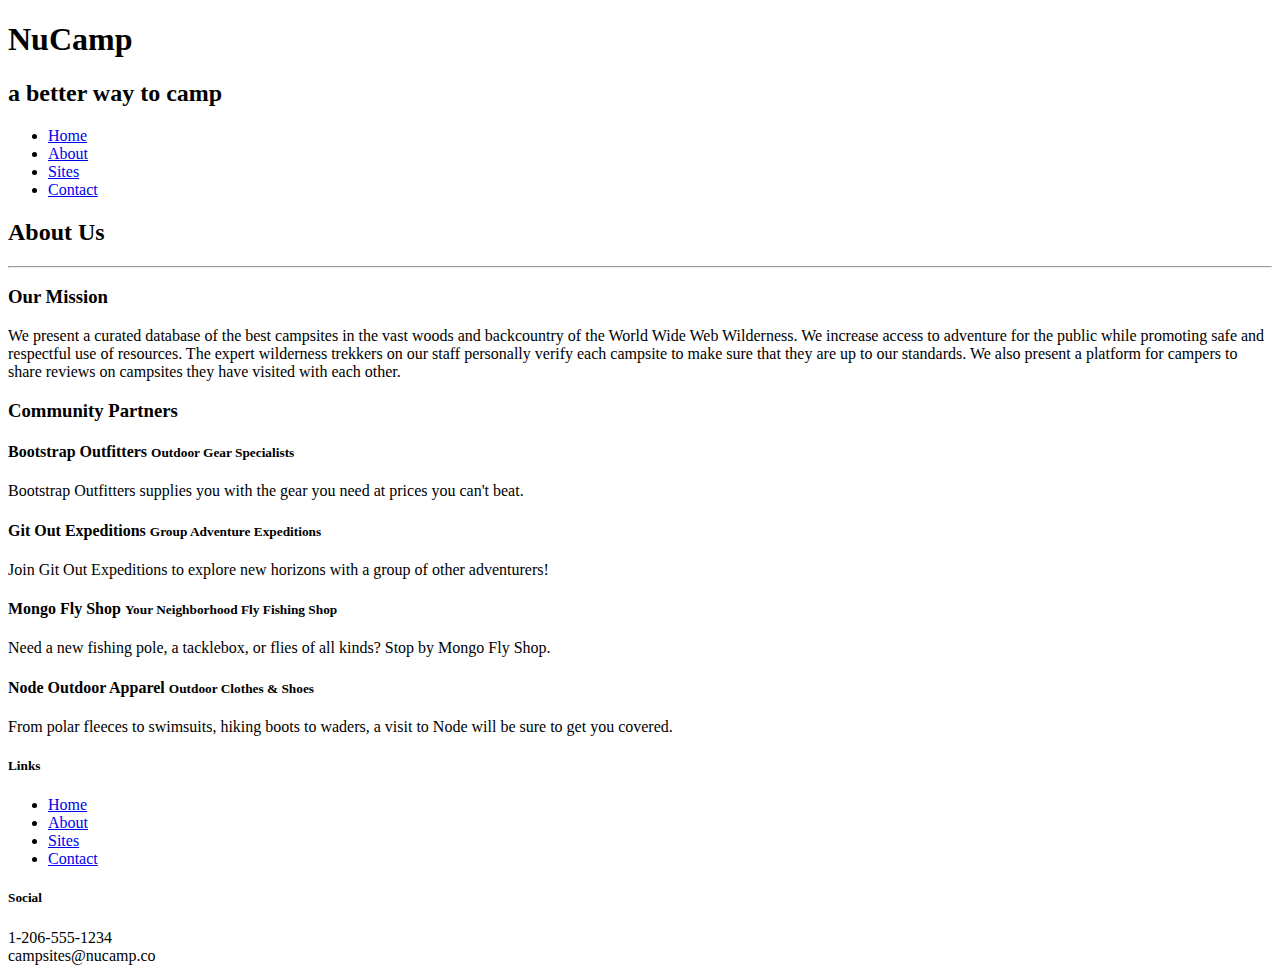
==== aboutus.html @ 80708a73 "Add files via upload" ====
<!DOCTYPE html>
<html lang="en">

<head>
    <!-- Required meta tags always come first -->
    <meta charset="utf-8" />
    <meta name="viewport" content="width=device-width, initial-scale=1" />

    <!-- Bootstrap CSS -->
    <link rel="stylesheet" href="node_modules/bootstrap/dist/css/bootstrap.min.css" />
    <!-- Additional CSS must be placed after Bootstrap CSS -->
    <link rel="stylesheet" href="https://fonts.googleapis.com/css?family=Lobster%7COpen+Sans" />
    <link rel="stylesheet" href="css/styles.css" />

<!-- Additional CSS must be placed after Bootstrap CSS -->
<link rel="stylesheet" href="node_modules/font-awesome/css/font-awesome.min.css" />

    <title>NuCamp: A Better Way To Camp</title>
</head>

<body>

    <header class="jumbotron jumbotron-fluid">
        <div class="container">
            <div class="row">
                <div class="col">
                    <h1>NuCamp</h1>
                    <h2>a better way to camp</h2>
                </div>
            </div> 
        </div>
    </header>

    <ul>


        <li class="nav-item"><a class="nav-link" href="index.html"><i class="fa fa-home fa-lg"></i> Home</a></li>
                        <li class="nav-item active"><a class="nav-link" href="aboutus.html"><i class="fa fa-info fa-lg"></i> About</a></li>
                        <li class="nav-item"><a class="nav-link" href="#"><i class="fa fa-list fa-lg"></i> Sites</a></li>
                        <li class="nav-item"><a class="nav-link" href="#"><i class="fa fa-address-card fa-lg"></i> Contact</a></li>
                    </ul>

    <div>
        <div>
            <div>
               <h2 class ="col-12">About Us</h2>
               <hr />
            </div>
        </div>

        <div class="row row-content" >
            <div class="col-6">
                <h3>Our Mission</h3>
                <p>We present a curated database of the best campsites in the vast woods and backcountry of the World Wide Web Wilderness. We increase access to adventure for the public while promoting safe and respectful use of resources. The expert wilderness trekkers on our staff personally verify each campsite to make sure that they are up to our standards. We also present a platform for campers to share reviews on campsites they have visited with each other.</p>
            </div>
        </div>

        <div class="row row-content">
            <div class="col-12">
                <h3>Community Partners</h3>
                <h4>Bootstrap Outfitters <small>Outdoor Gear Specialists</small></h4>
                <p class="d-none d-sm-block">Bootstrap Outfitters supplies you with the gear you need at prices you can't beat.</p>
                <h4>Git Out Expeditions <small>Group Adventure Expeditions</small></h4>
                <p class="d-none d-sm-block">Join Git Out Expeditions to explore new horizons with a group of other adventurers!</p>
                <h4>Mongo Fly Shop <small>Your Neighborhood Fly Fishing Shop</small></h4>
                <p class="d-none d-sm-block">Need a new fishing pole, a tacklebox, or flies of all kinds? Stop by Mongo Fly Shop.</p>
                <h4>Node Outdoor Apparel <small>Outdoor Clothes & Shoes</small></h4>
                <p class="d-none d-sm-block">From polar fleeces to swimsuits, hiking boots to waders, a visit to Node will be sure to get you covered.</p>
            </div>
        </div>
    </div>

    <footer>
        <div>
            <h5>Links</h5>
            <ul>
                <li><a href="#">Home</a></li>
                <li><a href="aboutus.html">About</a></li>
                <li><a href="#">Sites</a></li>
                <li><a href="#">Contact</a></li>
            </ul>
        </div>
        <div>
            <h5>Social</h5>
                    <a href="http://instagram.com/"><i class="fa fa-instagram"></i></a>
                    <a href="http://facebook.com/"><i class="fa fa-facebook"></i></a>
                    <a href="http://twitter.com/"><i class="fa fa-twitter"></i></a>
                    <a href="http://youtube.com/"><i class="fa fa-youtube"></i></a>
        </div>
        <div>
            <i class="fa fa-phone fa-lg text-primary"></i> 1-206-555-1234<br />
                      <i class="fa fa-envelope fa-lg text-primary"></i> campsites@nucamp.co
        </div>
    </footer>

</body>

</html>
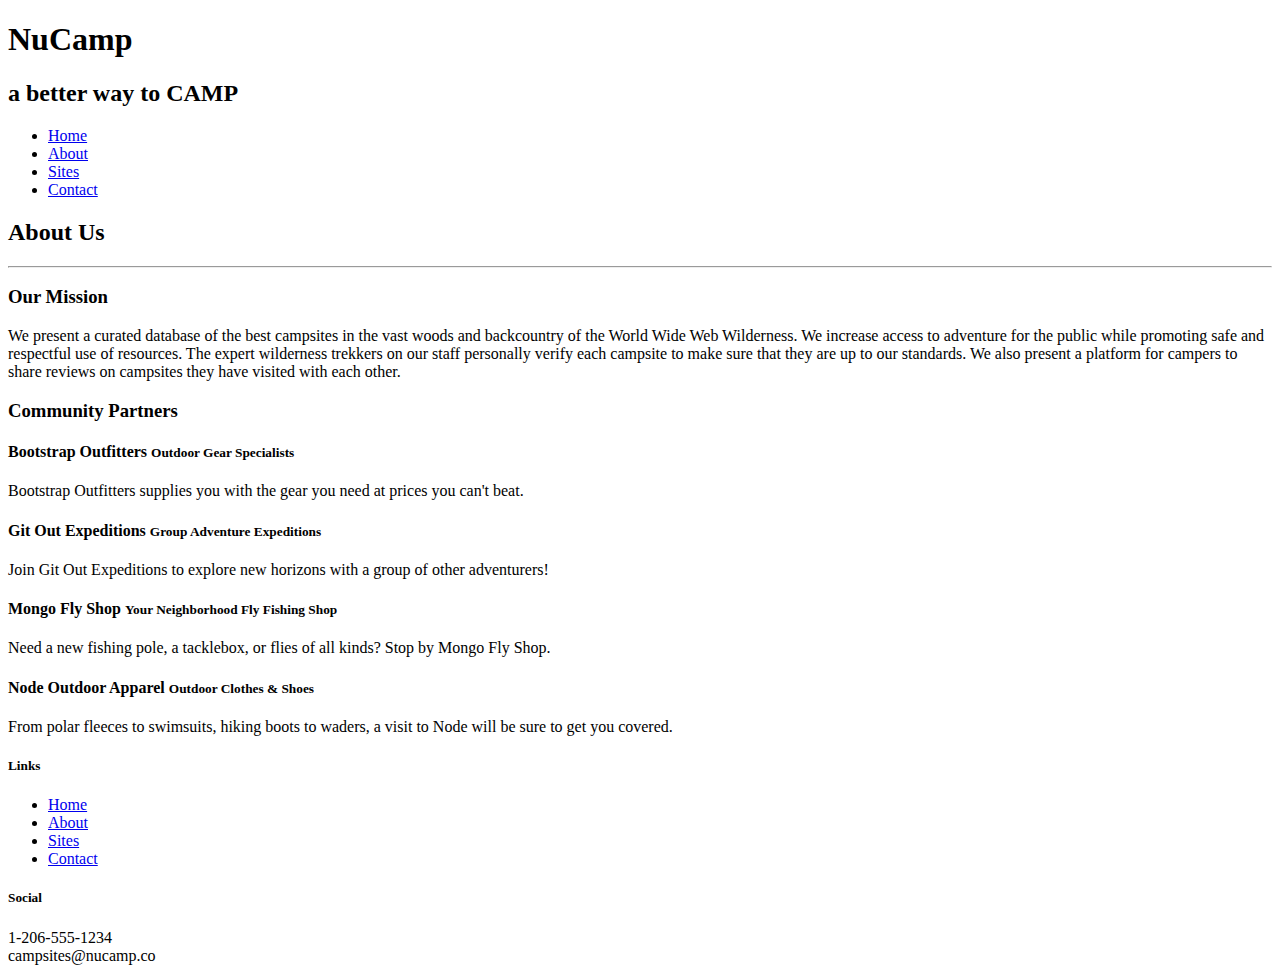
==== commit e52ce40e: "new changes" ====
--- a/aboutus.html
+++ b/aboutus.html
@@ -1,98 +1,139 @@
 <!DOCTYPE html>
 <html lang="en">
-
-<head>
+  <head>
     <!-- Required meta tags always come first -->
     <meta charset="utf-8" />
     <meta name="viewport" content="width=device-width, initial-scale=1" />
 
     <!-- Bootstrap CSS -->
-    <link rel="stylesheet" href="node_modules/bootstrap/dist/css/bootstrap.min.css" />
+    <link
+      rel="stylesheet"
+      href="node_modules/bootstrap/dist/css/bootstrap.min.css"
+    />
     <!-- Additional CSS must be placed after Bootstrap CSS -->
-    <link rel="stylesheet" href="https://fonts.googleapis.com/css?family=Lobster%7COpen+Sans" />
+    <link
+      rel="stylesheet"
+      href="https://fonts.googleapis.com/css?family=Lobster%7COpen+Sans"
+    />
     <link rel="stylesheet" href="css/styles.css" />
 
-<!-- Additional CSS must be placed after Bootstrap CSS -->
-<link rel="stylesheet" href="node_modules/font-awesome/css/font-awesome.min.css" />
+    <!-- Additional CSS must be placed after Bootstrap CSS -->
+    <link
+      rel="stylesheet"
+      href="node_modules/font-awesome/css/font-awesome.min.css"
+    />
 
     <title>NuCamp: A Better Way To Camp</title>
-</head>
+  </head>
 
-<body>
-
+  <body>
     <header class="jumbotron jumbotron-fluid">
-        <div class="container">
-            <div class="row">
-                <div class="col">
-                    <h1>NuCamp</h1>
-                    <h2>a better way to camp</h2>
-                </div>
-            </div> 
+      <div class="container">
+        <div class="row">
+          <div class="col">
+            <h1>NuCamp</h1>
+            <h2>a better way to CAMP</h2>
+          </div>
         </div>
+      </div>
     </header>
 
     <ul>
-
-
-        <li class="nav-item"><a class="nav-link" href="index.html"><i class="fa fa-home fa-lg"></i> Home</a></li>
-                        <li class="nav-item active"><a class="nav-link" href="aboutus.html"><i class="fa fa-info fa-lg"></i> About</a></li>
-                        <li class="nav-item"><a class="nav-link" href="#"><i class="fa fa-list fa-lg"></i> Sites</a></li>
-                        <li class="nav-item"><a class="nav-link" href="#"><i class="fa fa-address-card fa-lg"></i> Contact</a></li>
-                    </ul>
+      <li class="nav-item">
+        <a class="nav-link" href="index.html"
+          ><i class="fa fa-home fa-lg"></i> Home</a
+        >
+      </li>
+      <li class="nav-item active">
+        <a class="nav-link" href="aboutus.html"
+          ><i class="fa fa-info fa-lg"></i> About</a
+        >
+      </li>
+      <li class="nav-item">
+        <a class="nav-link" href="#"><i class="fa fa-list fa-lg"></i> Sites</a>
+      </li>
+      <li class="nav-item">
+        <a class="nav-link" href="#"
+          ><i class="fa fa-address-card fa-lg"></i> Contact</a
+        >
+      </li>
+    </ul>
 
     <div>
+      <div>
         <div>
-            <div>
-               <h2 class ="col-12">About Us</h2>
-               <hr />
-            </div>
+          <h2 class="col-12">About Us</h2>
+          <hr />
         </div>
+      </div>
 
-        <div class="row row-content" >
-            <div class="col-6">
-                <h3>Our Mission</h3>
-                <p>We present a curated database of the best campsites in the vast woods and backcountry of the World Wide Web Wilderness. We increase access to adventure for the public while promoting safe and respectful use of resources. The expert wilderness trekkers on our staff personally verify each campsite to make sure that they are up to our standards. We also present a platform for campers to share reviews on campsites they have visited with each other.</p>
-            </div>
+      <div class="row row-content">
+        <div class="col-6">
+          <h3>Our Mission</h3>
+          <p>
+            We present a curated database of the best campsites in the vast
+            woods and backcountry of the World Wide Web Wilderness. We increase
+            access to adventure for the public while promoting safe and
+            respectful use of resources. The expert wilderness trekkers on our
+            staff personally verify each campsite to make sure that they are up
+            to our standards. We also present a platform for campers to share
+            reviews on campsites they have visited with each other.
+          </p>
         </div>
+      </div>
 
-        <div class="row row-content">
-            <div class="col-12">
-                <h3>Community Partners</h3>
-                <h4>Bootstrap Outfitters <small>Outdoor Gear Specialists</small></h4>
-                <p class="d-none d-sm-block">Bootstrap Outfitters supplies you with the gear you need at prices you can't beat.</p>
-                <h4>Git Out Expeditions <small>Group Adventure Expeditions</small></h4>
-                <p class="d-none d-sm-block">Join Git Out Expeditions to explore new horizons with a group of other adventurers!</p>
-                <h4>Mongo Fly Shop <small>Your Neighborhood Fly Fishing Shop</small></h4>
-                <p class="d-none d-sm-block">Need a new fishing pole, a tacklebox, or flies of all kinds? Stop by Mongo Fly Shop.</p>
-                <h4>Node Outdoor Apparel <small>Outdoor Clothes & Shoes</small></h4>
-                <p class="d-none d-sm-block">From polar fleeces to swimsuits, hiking boots to waders, a visit to Node will be sure to get you covered.</p>
-            </div>
+      <div class="row row-content">
+        <div class="col-12">
+          <h3>Community Partners</h3>
+          <h4>Bootstrap Outfitters <small>Outdoor Gear Specialists</small></h4>
+          <p class="d-none d-sm-block">
+            Bootstrap Outfitters supplies you with the gear you need at prices
+            you can't beat.
+          </p>
+          <h4>
+            Git Out Expeditions <small>Group Adventure Expeditions</small>
+          </h4>
+          <p class="d-none d-sm-block">
+            Join Git Out Expeditions to explore new horizons with a group of
+            other adventurers!
+          </p>
+          <h4>
+            Mongo Fly Shop <small>Your Neighborhood Fly Fishing Shop</small>
+          </h4>
+          <p class="d-none d-sm-block">
+            Need a new fishing pole, a tacklebox, or flies of all kinds? Stop by
+            Mongo Fly Shop.
+          </p>
+          <h4>Node Outdoor Apparel <small>Outdoor Clothes & Shoes</small></h4>
+          <p class="d-none d-sm-block">
+            From polar fleeces to swimsuits, hiking boots to waders, a visit to
+            Node will be sure to get you covered.
+          </p>
         </div>
+      </div>
     </div>
 
     <footer>
-        <div>
-            <h5>Links</h5>
-            <ul>
-                <li><a href="#">Home</a></li>
-                <li><a href="aboutus.html">About</a></li>
-                <li><a href="#">Sites</a></li>
-                <li><a href="#">Contact</a></li>
-            </ul>
-        </div>
-        <div>
-            <h5>Social</h5>
-                    <a href="http://instagram.com/"><i class="fa fa-instagram"></i></a>
-                    <a href="http://facebook.com/"><i class="fa fa-facebook"></i></a>
-                    <a href="http://twitter.com/"><i class="fa fa-twitter"></i></a>
-                    <a href="http://youtube.com/"><i class="fa fa-youtube"></i></a>
-        </div>
-        <div>
-            <i class="fa fa-phone fa-lg text-primary"></i> 1-206-555-1234<br />
-                      <i class="fa fa-envelope fa-lg text-primary"></i> campsites@nucamp.co
-        </div>
+      <div>
+        <h5>Links</h5>
+        <ul>
+          <li><a href="#">Home</a></li>
+          <li><a href="aboutus.html">About</a></li>
+          <li><a href="#">Sites</a></li>
+          <li><a href="#">Contact</a></li>
+        </ul>
+      </div>
+      <div>
+        <h5>Social</h5>
+        <a href="http://instagram.com/"><i class="fa fa-instagram"></i></a>
+        <a href="http://facebook.com/"><i class="fa fa-facebook"></i></a>
+        <a href="http://twitter.com/"><i class="fa fa-twitter"></i></a>
+        <a href="http://youtube.com/"><i class="fa fa-youtube"></i></a>
+      </div>
+      <div>
+        <i class="fa fa-phone fa-lg text-primary"></i> 1-206-555-1234<br />
+        <i class="fa fa-envelope fa-lg text-primary"></i> campsites@nucamp.co
+      </div>
     </footer>
-
-</body>
-
-</html>+  </body>
+</html>
